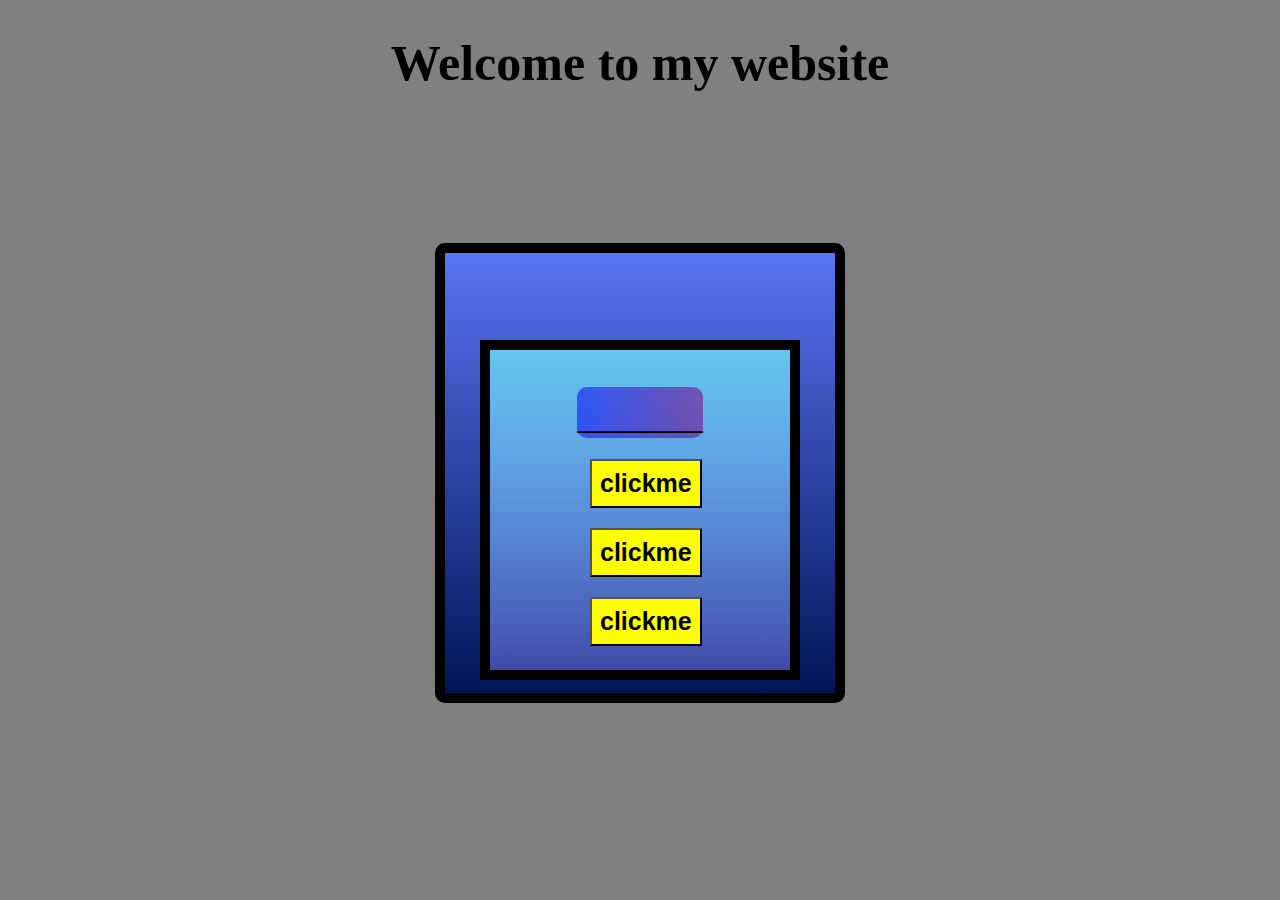
==== index.html @ 4199d43c "Update and rename mainpage.html to index.html" ====
<!DOCTYPE html>
<html lang="en">
<head>
     <meta charset="UTF-8">
     <meta name="viewport" content="width=device-width, initial-scale=1.0">
     <title> pedro website </title>
     <link rel="stylesheet" href="mainpagestyle.css">

</head>
<body>
     
     <h1 id="H1"> Welcome to my website </h1> <br>

     <div class="boraderBox"> <br>

          <div id="loginBox"> <br>
               
               <label id="Lab1"> _____ </label>
               
               <button id="Btn1" class="button1"> clickme </button>
               <button id="Btn2" class="button1"> clickme </button>
               <button id="Btn3" class="button1"> clickme </button>
               
          </div>
     </div>

     <script src="mainpage.js"></script>

</body>
</html>
---- mainpagestyle.css ----
body{
     background-color: grey;
}

#H1{
     text-align: center;
     font-size: 50px;
}

.boraderBox{
     font-size: 2rem;
     color: snow;
     text-align: center;
     font-family: Arial, Helvetica, sans-serif;

     width: 350px;
     height: 400px;
     padding: 20px;
     background: linear-gradient(to bottom, rgb(88, 117, 243), rgb(2, 20, 87));
     border: 10px solid black;
     border-radius: 10px;
     margin: auto;
     margin-top: 100px;
     box-shadow: 12px white ;

}

#loginBox{
     width: 300px;
     height: 320px;
     margin: auto;
     margin-top: 30px;
     background: linear-gradient(to bottom, rgba(101, 201, 240, 0.959), rgba(128, 128, 245, 0.479) );
     border: 10px solid black;
     
}

.button1{
     background-color: yellow;
     padding: 8px;
     font-size: 25px;
     font-weight: bold;
     margin-top: 20px;
     margin-right: 100px;
     margin-bottom: 0px;
     margin-left: 100px;
     box-shadow: 20px inset rgb(65, 62, 62) ;

}

#Lab1{
     color: black;
     font-size: 45px;
     font-weight: bold;
     border-radius: 10px;
     background: linear-gradient(to right, rgba(0, 0, 255, 0.521), rgba(128, 0, 128, 0.548));
     
}
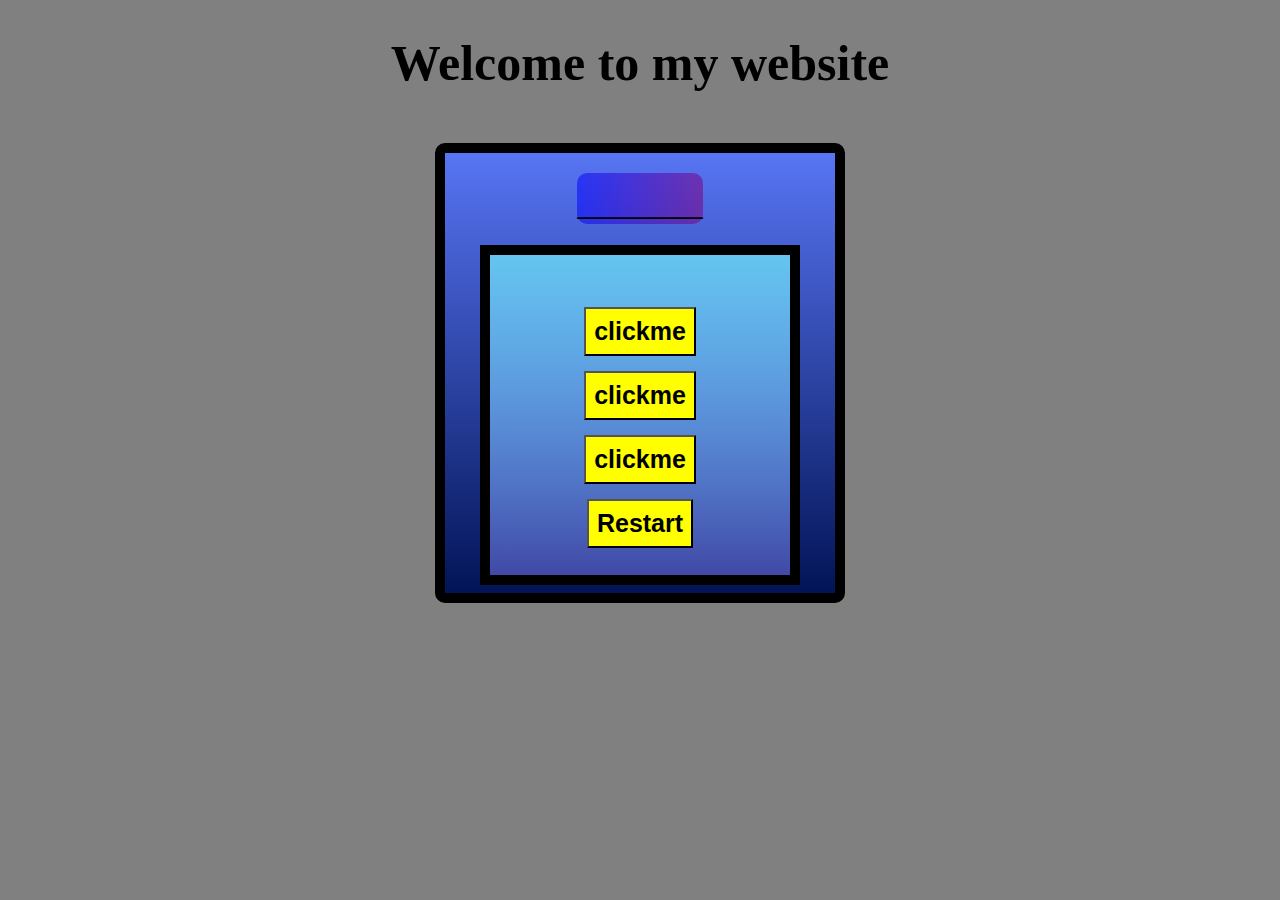
==== commit 7e1fbcc3: "Update and rename mainpage.html to index.html" ====
--- a/index.html
+++ b/index.html
@@ -11,16 +11,16 @@
      
      <h1 id="H1"> Welcome to my website </h1> <br>
 
-     <div class="boraderBox"> <br>
+     <div class="boraderBox">
+          <label id="Lab1"> _____ </label>
 
           <div id="loginBox"> <br>
-               
-               <label id="Lab1"> _____ </label>
-               
+                              
                <button id="Btn1" class="button1"> clickme </button>
                <button id="Btn2" class="button1"> clickme </button>
                <button id="Btn3" class="button1"> clickme </button>
-               
+               <button id="Btn4" class="button1"> Restart </button>
+
           </div>
      </div>
 
--- a/mainpagestyle.css
+++ b/mainpagestyle.css
@@ -20,7 +20,7 @@
      border: 10px solid black;
      border-radius: 10px;
      margin: auto;
-     margin-top: 100px;
+     margin-top: px;
      box-shadow: 12px white ;
 
 }
@@ -29,7 +29,7 @@
      width: 300px;
      height: 320px;
      margin: auto;
-     margin-top: 30px;
+     margin-top: 20px;
      background: linear-gradient(to bottom, rgba(101, 201, 240, 0.959), rgba(128, 128, 245, 0.479) );
      border: 10px solid black;
      
@@ -40,10 +40,10 @@
      padding: 8px;
      font-size: 25px;
      font-weight: bold;
-     margin-top: 20px;
-     margin-right: 100px;
+     margin-top: 15px;
+     margin-right: 50px;
      margin-bottom: 0px;
-     margin-left: 100px;
+     margin-left: 50px;
      box-shadow: 20px inset rgb(65, 62, 62) ;
 
 }
